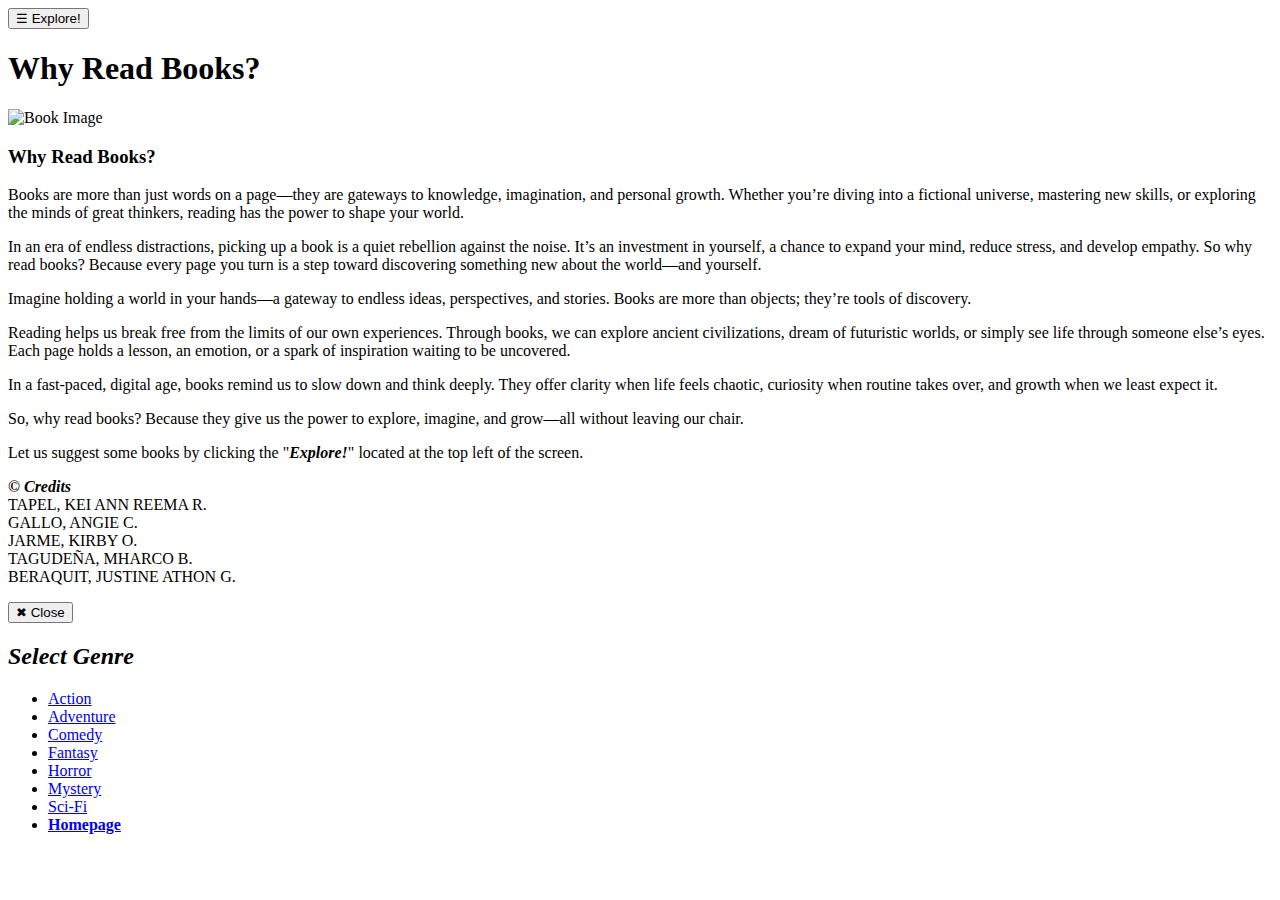
==== dat/homepage.html @ e86b4463 "Update homepage.html" ====
<!DOCTYPE html>
<html>
<head>
  <meta charset="UTF-8">
  <meta name="viewport" content="width=device-width, initial-scale=1">
  <link rel="stylesheet" href="dat/style.css">
  <title>Why Read Books?</title>
</head>
<body>
  <header>
    <button id="drawer-toggle">☰ Explore!</button>
  </header>
  <div class="page">
    <h1>Why Read Books?</h1>
    <div class="book">
      <img src="res/images (14).jpeg" class="book-image" alt="Book Image">
      <div class="book-info">
        <h3>Why Read Books?</h3>
        <p>
          Books are more than just words on a page—they are gateways to knowledge, imagination, and personal growth. Whether you’re diving into a fictional universe, mastering new skills, or exploring the minds of great thinkers, reading has the power to shape your world.
        </p>
        <p>
          In an era of endless distractions, picking up a book is a quiet rebellion against the noise. It’s an investment in yourself, a chance to expand your mind, reduce stress, and develop empathy. So why read books? Because every page you turn is a step toward discovering something new about the world—and yourself.
        </p>
      </div>
    </div>
    <div class="book">
      <p>
        Imagine holding a world in your hands—a gateway to endless ideas, perspectives, and stories. Books are more than objects; they’re tools of discovery.
      </p>
      <p>
        Reading helps us break free from the limits of our own experiences. Through books, we can explore ancient civilizations, dream of futuristic worlds, or simply see life through someone else’s eyes. Each page holds a lesson, an emotion, or a spark of inspiration waiting to be uncovered.
      </p>
      <p>
        In a fast-paced, digital age, books remind us to slow down and think deeply. They offer clarity when life feels chaotic, curiosity when routine takes over, and growth when we least expect it.
      </p>
      <p>
        So, why read books? Because they give us the power to explore, imagine, and grow—all without leaving our chair.
      </p>
    </div>
    <div>
      <p>Let us suggest some books by clicking the "<b><em>Explore!</em></b>" located at the top left of the screen.</p>
    </div>
    <div class="info">
      <p><em><b>© Credits</b></em><br>
        TAPEL, KEI ANN REEMA R.<br>
        GALLO, ANGIE C.<br>
        JARME, KIRBY O.<br>
        TAGUDEÑA, MHARCO B.<br>
        BERAQUIT, JUSTINE ATHON G.
      </p>
    </div>
  </div>
  <div class="drawer" id="genre-drawer">
    <div class="drawer-content">
      <button id="close-drawer">✖ Close</button>
      <h2><em>Select Genre</em></h2>
      <ul>
        <li><a href="dat/genres/action/homepage 1.html">Action</a></li>
        <li><a href="dat/genres/adventure/homepage 2.html">Adventure</a></li>
        <li><a href="dat/genres/comedy/homepage 3.html">Comedy</a></li>
        <li><a href="dat/genres/fantasy/homepage 4.html">Fantasy</a></li>
        <li><a href="dat/genres/horror/homepage 5.html">Horror</a></li>
        <li><a href="dat/genres/mystery/homepage 6.html">Mystery</a></li>
        <li><a href="dat/genres/sci-fi/homepage 7.html">Sci-Fi</a></li>
        <li><a href="index.html"><b>Homepage</b></a></li>
      </ul>
    </div>
  </div>
  <script src="dat/dat.js"></script>
</body>
</html>
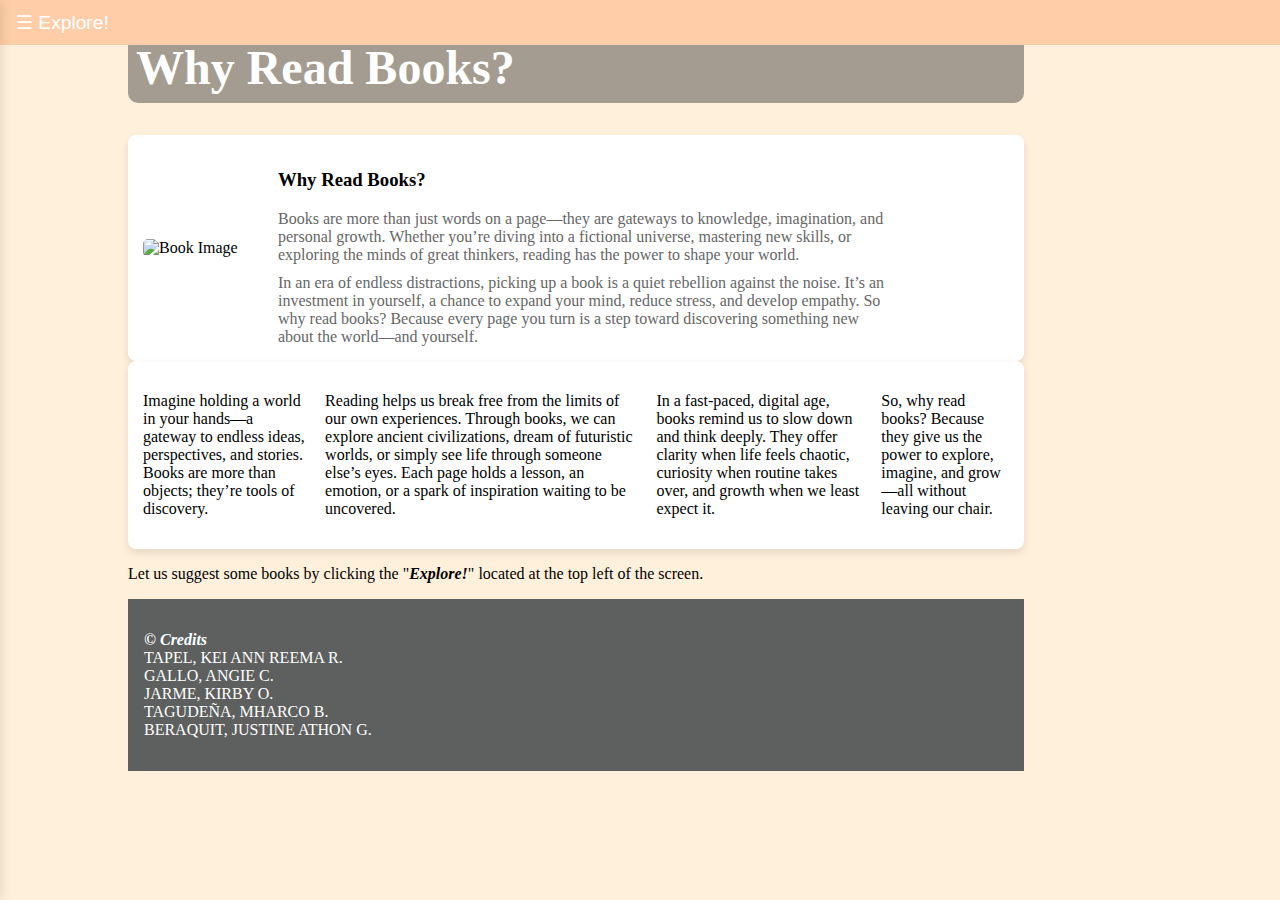
==== commit 0bcafb3c: "Update homepage.html" ====
--- a/dat/homepage.html
+++ b/dat/homepage.html
@@ -3,7 +3,7 @@
 <head>
   <meta charset="UTF-8">
   <meta name="viewport" content="width=device-width, initial-scale=1">
-  <link rel="stylesheet" href="dat/style.css">
+  <link rel="stylesheet" href="/dat/style.css">
   <title>Why Read Books?</title>
 </head>
 <body>
--- a/dat/style.css
+++ b/dat/style.css
@@ -0,0 +1,152 @@
+body {
+    margin: 0;
+    background: #f4f4f9;
+    display: flex;
+    flex-direction: column;
+    min-height: 100vh;
+    background: #FFF0DC;
+}
+header {
+    background: #FFCEA8;
+    padding: 10px;
+    text-align: left;
+    position: fixed;
+    width: 100%;
+}
+
+#drawer-toggle {
+    background: none;
+    border: none;
+    color: white;
+    font-size: 1.2rem;
+    cursor: pointer;
+}
+
+.drawer {
+    position: fixed;
+    top: 0;
+    left: -300px;
+    width: 300px;
+    height: 100%;
+    background: #FFCEA8;
+    box-shadow: 2px 0 10px rgba(0, 0, 0, 0.1);
+    transition: left 0.5s ease;
+    z-index: 1000;
+}
+.drawer.open {
+    left: 0;
+}
+
+.drawer-content {
+    padding: 20px;
+    color: white;
+}
+
+.drawer-content h2 {
+    margin-top: 0;
+}
+
+.drawer-content ul {
+    list-style: none;
+    padding: 0;
+}
+
+.drawer-content ul li {
+    margin: 15px 0;
+}
+
+.drawer-content ul li a {
+    color: #f4f4f9;
+    text-decoration: none;
+    font-size: 1.1rem;
+    transition: color 0.3s;
+}
+
+.drawer-content ul li a:hover {
+    color: #50b3a2;
+}
+
+#close-drawer {
+    background: none;
+    border: none;
+    color: white;
+    font-size: 1.2rem;
+    cursor: pointer;
+    margin-bottom: 20px;
+}
+.active {
+  background: #62370E;
+  padding: 0.2rem 0.3rem;
+  border-radius: 2rem;
+}
+.page {
+  margin-left: 10vw;
+  margin-right: 20vw;
+}
+/**BOOK FORMATING**/
+.books-column {
+    display: flex;
+    flex-direction: column;
+    gap: 20px;
+}
+
+.book {
+    display: flex;
+    gap: 15px;
+    background: #ffffff;
+    box-shadow: 0 4px 8px rgba(0, 0, 0, 0.1);
+    padding: 15px;
+    border-radius: 8px;
+    align-items: center;
+}
+
+.book-image {
+    width: 120px;
+    height: auto;
+    border-radius: 5px;
+    object-fit: cover;
+}
+
+.book-info {
+    max-width: 70%;
+}
+
+.book-info h2 {
+    margin: 0;
+    font-size: 1.5rem;
+    color: #333;
+}
+
+.book-info p {
+    margin: 10px 0 0;
+    font-size: 1rem;
+    color: #666;
+}
+
+@media (max-width: 768px) {
+    .book {
+        flex-direction: column;
+        align-items: flex-start;
+    }
+
+    .book-image {
+        width: 100%;
+        height: auto;
+    }
+
+    .book-info {
+        max-width: 100%;
+    }
+}
+.page h1 {
+  font-size: 3em;
+  color:#FFFFFF;
+  background: #524F4D85;
+  padding: 0.5rem;
+  border-radius: 10px;
+}
+.info {
+  padding: 1rem;
+  background: #5D605E;
+  color: #FFFFFF;
+}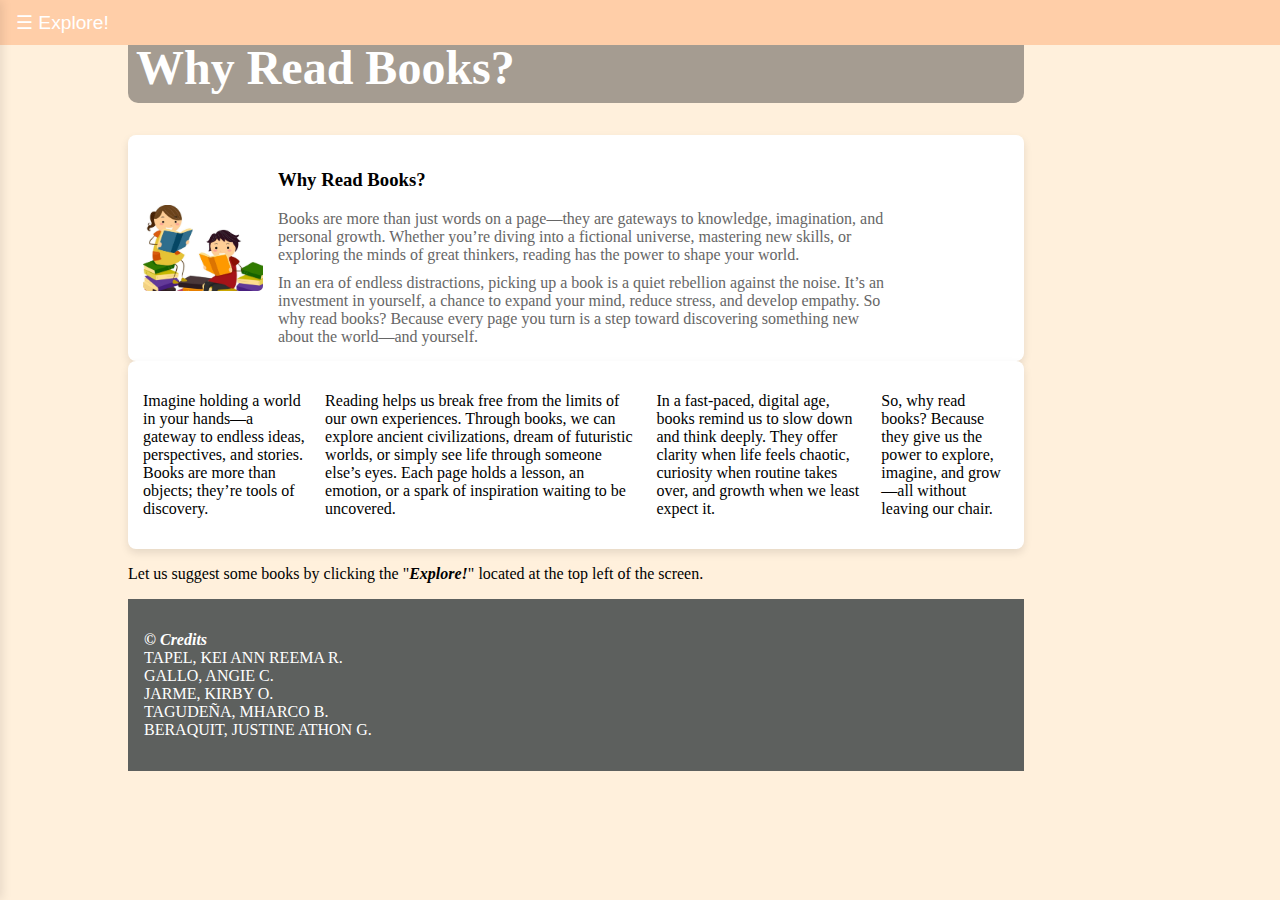
==== commit ccb9d138: "Update homepage.html" ====
--- a/dat/homepage.html
+++ b/dat/homepage.html
@@ -13,7 +13,7 @@
   <div class="page">
     <h1>Why Read Books?</h1>
     <div class="book">
-      <img src="res/images (14).jpeg" class="book-image" alt="Book Image">
+      <img src="/res/images (14).jpeg" class="book-image" alt="Book Image">
       <div class="book-info">
         <h3>Why Read Books?</h3>
         <p>
@@ -56,13 +56,13 @@
       <button id="close-drawer">✖ Close</button>
       <h2><em>Select Genre</em></h2>
       <ul>
-        <li><a href="dat/genres/action/homepage 1.html">Action</a></li>
-        <li><a href="dat/genres/adventure/homepage 2.html">Adventure</a></li>
-        <li><a href="dat/genres/comedy/homepage 3.html">Comedy</a></li>
-        <li><a href="dat/genres/fantasy/homepage 4.html">Fantasy</a></li>
-        <li><a href="dat/genres/horror/homepage 5.html">Horror</a></li>
-        <li><a href="dat/genres/mystery/homepage 6.html">Mystery</a></li>
-        <li><a href="dat/genres/sci-fi/homepage 7.html">Sci-Fi</a></li>
+        <li><a href="/dat/genres/action/homepage 1.html">Action</a></li>
+        <li><a href="/dat/genres/adventure/homepage 2.html">Adventure</a></li>
+        <li><a href="/dat/genres/comedy/homepage 3.html">Comedy</a></li>
+        <li><a href="/dat/genres/fantasy/homepage 4.html">Fantasy</a></li>
+        <li><a href="/dat/genres/horror/homepage 5.html">Horror</a></li>
+        <li><a href="/dat/genres/mystery/homepage 6.html">Mystery</a></li>
+        <li><a href="/dat/genres/sci-fi/homepage 7.html">Sci-Fi</a></li>
         <li><a href="index.html"><b>Homepage</b></a></li>
       </ul>
     </div>
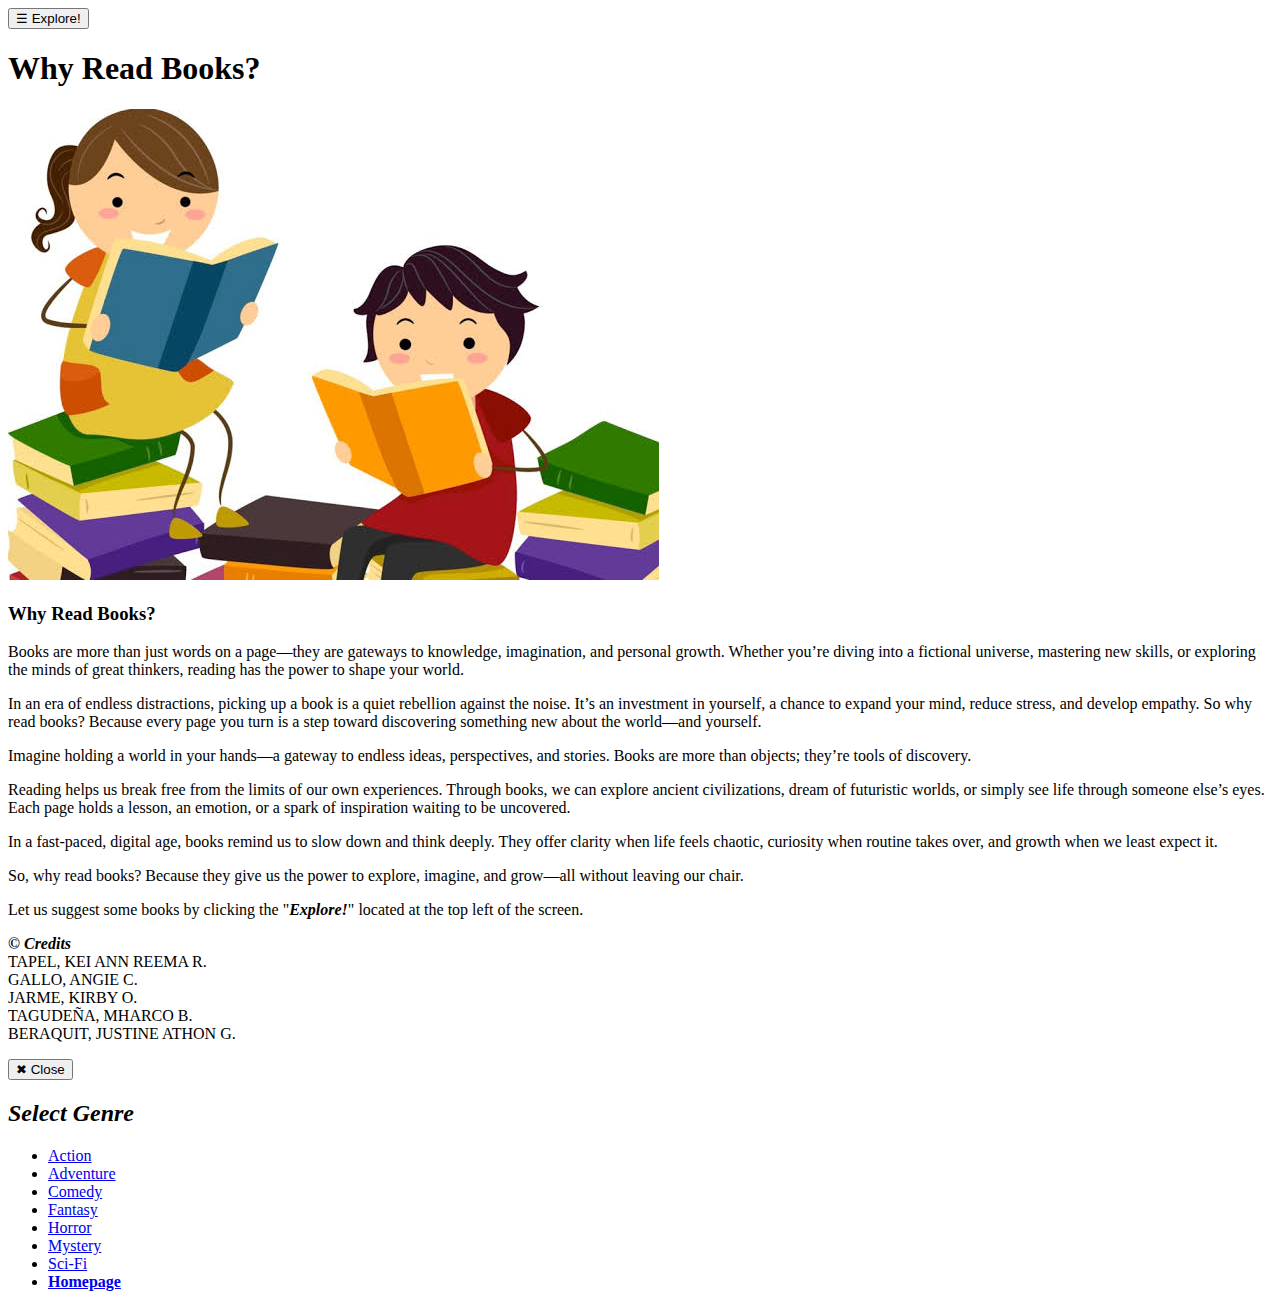
==== commit 5678cb55: "Update homepage.html" ====
--- a/dat/homepage.html
+++ b/dat/homepage.html
@@ -3,7 +3,7 @@
 <head>
   <meta charset="UTF-8">
   <meta name="viewport" content="width=device-width, initial-scale=1">
-  <link rel="stylesheet" href="/dat/style.css">
+  <link rel="stylesheet" href="dat/style.css">
   <title>Why Read Books?</title>
 </head>
 <body>
@@ -56,13 +56,13 @@
       <button id="close-drawer">✖ Close</button>
       <h2><em>Select Genre</em></h2>
       <ul>
-        <li><a href="/dat/genres/action/homepage 1.html">Action</a></li>
-        <li><a href="/dat/genres/adventure/homepage 2.html">Adventure</a></li>
-        <li><a href="/dat/genres/comedy/homepage 3.html">Comedy</a></li>
-        <li><a href="/dat/genres/fantasy/homepage 4.html">Fantasy</a></li>
-        <li><a href="/dat/genres/horror/homepage 5.html">Horror</a></li>
-        <li><a href="/dat/genres/mystery/homepage 6.html">Mystery</a></li>
-        <li><a href="/dat/genres/sci-fi/homepage 7.html">Sci-Fi</a></li>
+        <li><a href="dat/genres/action/homepage 1.html">Action</a></li>
+        <li><a href="dat/genres/adventure/homepage 2.html">Adventure</a></li>
+        <li><a href="dat/genres/comedy/homepage 3.html">Comedy</a></li>
+        <li><a href="dat/genres/fantasy/homepage 4.html">Fantasy</a></li>
+        <li><a href="dat/genres/horror/homepage 5.html">Horror</a></li>
+        <li><a href="dat/genres/mystery/homepage 6.html">Mystery</a></li>
+        <li><a href="dat/genres/sci-fi/homepage 7.html">Sci-Fi</a></li>
         <li><a href="index.html"><b>Homepage</b></a></li>
       </ul>
     </div>
